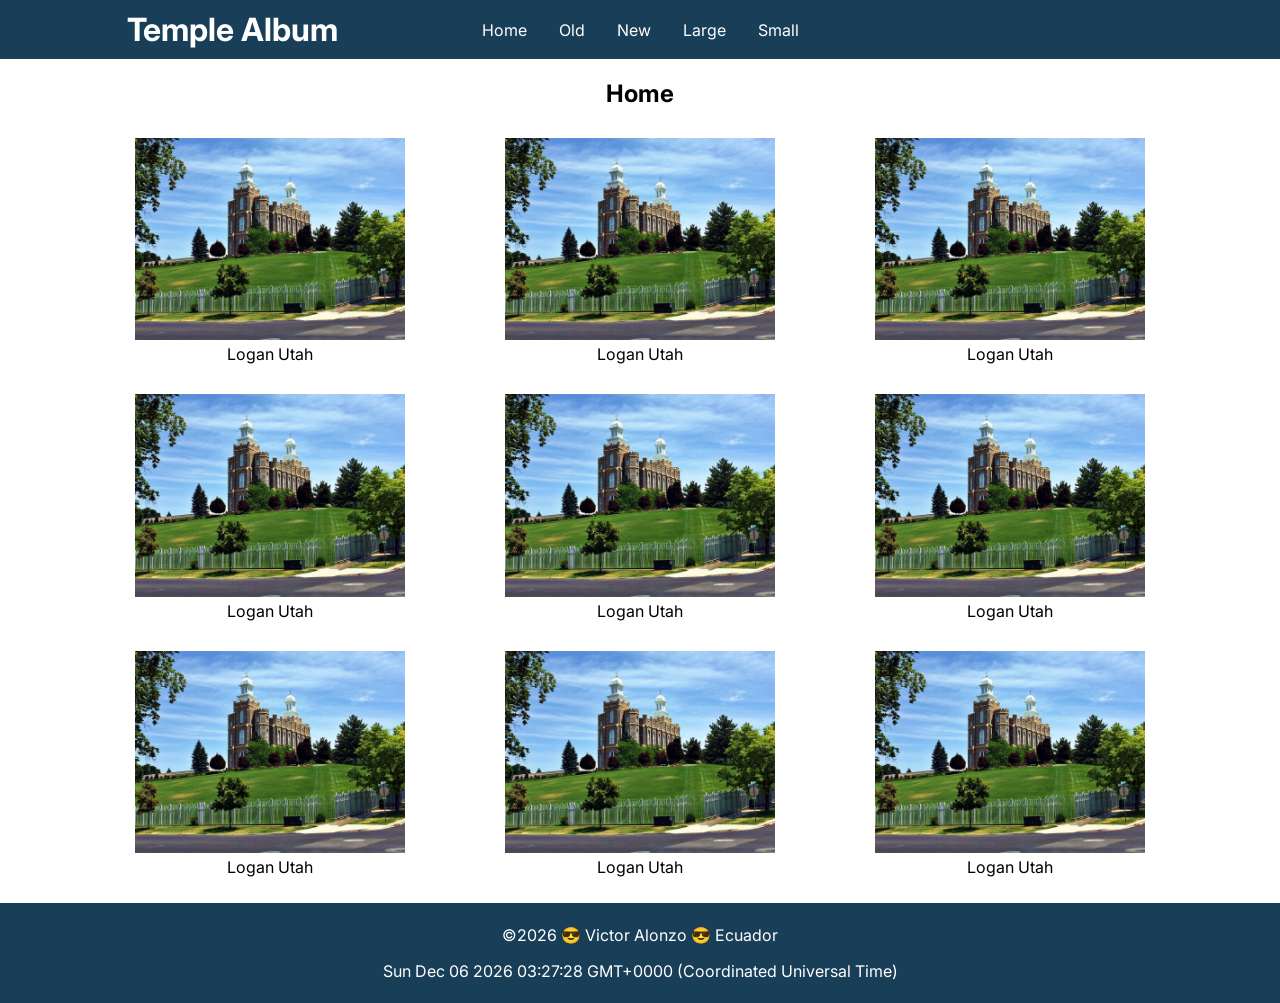
==== temples.html @ 0058f131 "24-6-24" ====
<!DOCTYPE html>
<html lang="en">

<head>
    <meta charset="UTF-8">
    <meta name="viewport" content="width=device-width, initial-scale=1.0">
    <title>Temple Album Page</title>
    <meta name="description" content="A picture album page that is responsive in small and larger views.">
    <meta name="author" content="Victor Alonzo">
    <link rel="stylesheet" href="styles/temples.css">
    <link rel="stylesheet" href="styles/temples-large.css">
    <script defer src="scripts/temples.js"></script>
</head>

<body>
    <header>
        <h1>Temple Album</h1>
        <button id="menu"></button>
        <nav class="navigation">
            <a href="">Home</a>
            <a href="">Old</a>
            <a href="">New</a>
            <a href="">Large</a>
            <a href="">Small</a>
        </nav>
    </header>
    <main>
        <h2 id="main-heading">Home</h2>
        <div class="pictures">
            <figure>
                <img src="images/logan-temple.jpg" alt="" width="270px">
                <figcaption>Logan Utah</figcaption>
            </figure>
            <figure>
                <img src="images/logan-temple.jpg" alt="" width="270px">
                <figcaption>Logan Utah</figcaption>
            </figure>
            <figure>
                <img src="images/logan-temple.jpg" alt="" width="270px">
                <figcaption>Logan Utah</figcaption>
            </figure>
            <figure>
                <img src="images/logan-temple.jpg" alt="" width="270px">
                <figcaption>Logan Utah</figcaption>
            </figure>
            <figure>
                <img src="images/logan-temple.jpg" alt="" width="270px">
                <figcaption>Logan Utah</figcaption>
            </figure>
            <figure>
                <img src="images/logan-temple.jpg" alt="" width="270px">
                <figcaption>Logan Utah</figcaption>
            </figure>
            <figure>
                <img src="images/logan-temple.jpg" alt="" width="270px">
                <figcaption>Logan Utah</figcaption>
            </figure>
            <figure>
                <img src="images/logan-temple.jpg" alt="" width="270px">
                <figcaption>Logan Utah</figcaption>
            </figure>
            <figure>
                <img src="images/logan-temple.jpg" alt="" width="270px ">
                <figcaption>Logan Utah</figcaption>
            </figure>
        </div>
    </main>
    <footer>
        <p class="first-p-footer">&copy;<span id="currentyear"></span> 😎 Victor Alonzo 😎 Ecuador</p>
        <p id="lastModified" class="second-p-footer"></p>
    </footer>
</body>

</html>
---- styles/temples.css ----
@import url("https://fonts.googleapis.com/css2?family=Inter:wght@100..900&family=Rubik:ital,wght@0,300..900;1,300..900&display=swap");

:root {
    --primary-color: #193f58;
    --secondary-color: #ffffff;
    --accent1-color: rgb(57, 108, 160);
    --accent2-color: #886e52;
    --heading-font: Rubik, sans-serif;
    --paragraph-font: Inter, sans-serif;
    --nav-background-color: #ffffff;
    --nav-link-color: #886e52;
    --nav-hover-link-color: #193f58;
    --nav-hover-background-color: #ffffff;

}


body {
    font-family: var(--paragraph-font);
    /*padding: 0px 10px 10px 10px;*/
    margin: 0;
}

header {
    display: grid;
    align-items: center;
    background-color: var(--primary-color);
}



h1 {
    text-align: left;
    padding: 10px;
    color: var(--secondary-color);
    margin: 0;
}

.hide{
    display: none;
}

#menu {
    font-size: 1.5rem;
    border: 0;
    background: none;
    color: var(--secondary-color);
    position: absolute;
    top: 1rem;
    right: 1rem;
}

#menu::before {
    content: "☰";
}

#menu.open::before {
    content: "✖";
}

.navigation {
    display: flex;
    flex-direction: column;
    list-style: none;
    text-align: right;
    color: #fff;
}

.navigation a {
    display: none;
    padding: 1rem;
    text-align: center;
    text-decoration: none;
    color: #fff;
}

.navigation a:hover {
    background-color: #bbb;
    color: #333;
    font-weight: 700;
}

/* when the button is clicked - the open class is toggled (added/removed) */
.open a {
    display: block;
}

main {
    max-width: 1100px;
    margin: 1rem auto;
}

h2 {
    text-align: center;
}

.pictures {
    display: grid;
    grid-template-columns: 1fr;
    grid-gap: 10px;
    text-align: center;
}

figure {
    margin: 10px 0;
}

figcaption {
    text-align: center;
}

footer {
    text-align: center;
    background-color: var(--primary-color);
    padding: 6px;
}

p {
    color: var(--secondary-color);
}
---- styles/temples-large.css ----
@media screen and (min-width:600px) {


    header {
        display: grid;
        grid-template-columns: 2fr 1fr 2fr;
        align-items: center;
        justify-items: center;
        background-color: var(--primary-color);
    }

    #menu {
        display: none;
        /* hide hamburger button */
    }

    .navigation {
        flex-direction: row;
        justify-content: flex-end;
    }

    .navigation a {
        display: block;
        flex: 1 1 100%;
    }

    .pictures {
        grid-template-columns: 1fr 1fr;
    }
}

@media screen and (min-width:900px) {

    .pictures {
        grid-template-columns: 1fr 1fr 1fr;
    }
}
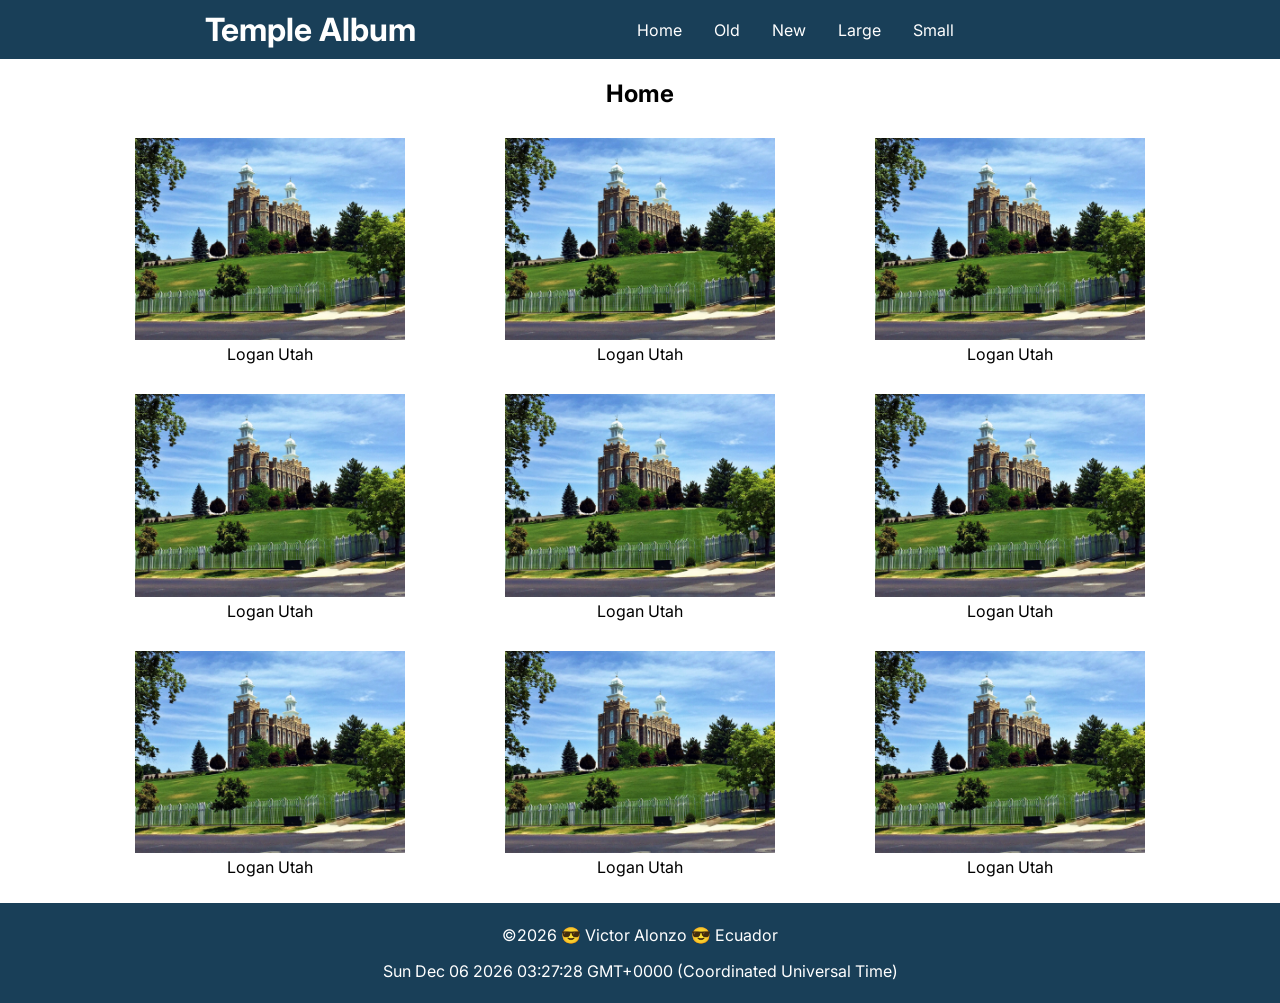
==== commit c12b4a31: "24-6-24 8:55" ====
--- a/temples.html
+++ b/temples.html
@@ -28,39 +28,39 @@
         <h2 id="main-heading">Home</h2>
         <div class="pictures">
             <figure>
-                <img src="images/logan-temple.jpg" alt="" width="270px">
+                <img src="images/logan-temple.jpg" alt="" width="270">
                 <figcaption>Logan Utah</figcaption>
             </figure>
             <figure>
-                <img src="images/logan-temple.jpg" alt="" width="270px">
+                <img src="images/logan-temple.jpg" alt="" width="270">
                 <figcaption>Logan Utah</figcaption>
             </figure>
             <figure>
-                <img src="images/logan-temple.jpg" alt="" width="270px">
+                <img src="images/logan-temple.jpg" alt="" width="270">
                 <figcaption>Logan Utah</figcaption>
             </figure>
             <figure>
-                <img src="images/logan-temple.jpg" alt="" width="270px">
+                <img src="images/logan-temple.jpg" alt="" width="270">
                 <figcaption>Logan Utah</figcaption>
             </figure>
             <figure>
-                <img src="images/logan-temple.jpg" alt="" width="270px">
+                <img src="images/logan-temple.jpg" alt="" width="270">
                 <figcaption>Logan Utah</figcaption>
             </figure>
             <figure>
-                <img src="images/logan-temple.jpg" alt="" width="270px">
+                <img src="images/logan-temple.jpg" alt="" width="270">
                 <figcaption>Logan Utah</figcaption>
             </figure>
             <figure>
-                <img src="images/logan-temple.jpg" alt="" width="270px">
+                <img src="images/logan-temple.jpg" alt="" width="270">
                 <figcaption>Logan Utah</figcaption>
             </figure>
             <figure>
-                <img src="images/logan-temple.jpg" alt="" width="270px">
+                <img src="images/logan-temple.jpg" alt="" width="270">
                 <figcaption>Logan Utah</figcaption>
             </figure>
             <figure>
-                <img src="images/logan-temple.jpg" alt="" width="270px ">
+                <img src="images/logan-temple.jpg" alt="" width="270 ">
                 <figcaption>Logan Utah</figcaption>
             </figure>
         </div>
--- a/styles/temples-large.css
+++ b/styles/temples-large.css
@@ -3,7 +3,7 @@
 
     header {
         display: grid;
-        grid-template-columns: 2fr 1fr 2fr;
+        grid-template-columns: 2fr 1fr 1fr;
         align-items: center;
         justify-items: center;
         background-color: var(--primary-color);
